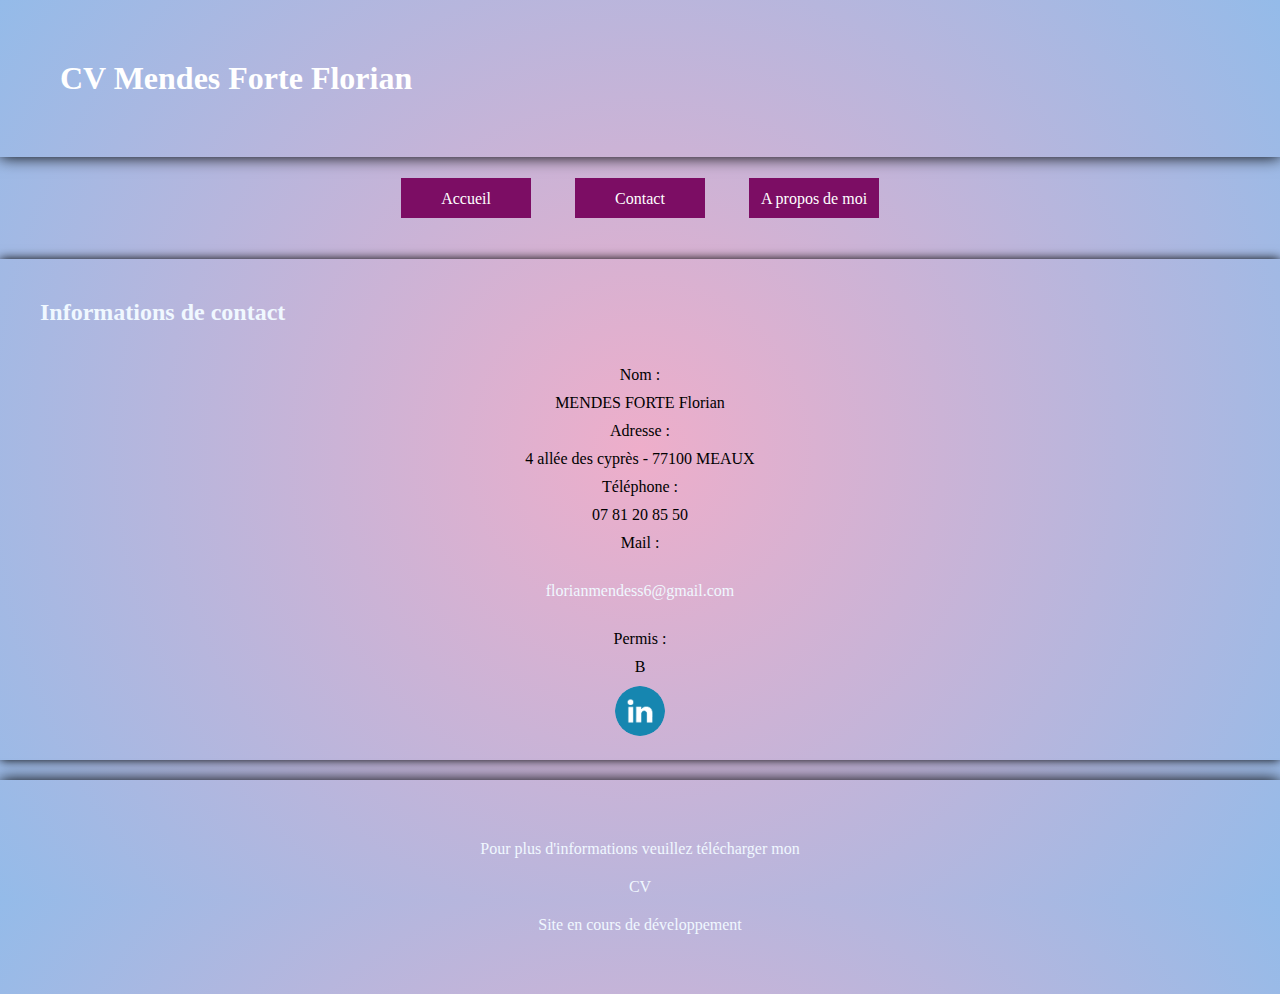
==== contact.html @ ded71eb6 "added" ====
<!DOCTYPE html>
<html>

<head>
	<title>CV de Mendes Forte Florian</title>
	<meta charset="utf-8">
	<meta name="viewport" content="wdith=device-width, initial-scale=1, user-scalable=no">
	<link rel="icon" href="https://cdn-icons-png.flaticon.com/512/1340/1340141.png" type="image/x-icon">
	<link rel="stylesheet" href="css/index.css">
	<script src="all.js"></script>
</head>

<body>
	<header>
		<h1>CV Mendes Forte Florian</h1>
	</header>

</html>
<ul class="frame">
	<a href="Accueil.html" class="custom-btn btn-6"><span>Accueil</span></a>
	<a href="contact.html" class="custom-btn btn-6"><span>Contact</span></a>
	<a href="Expform.html" class="custom-btn btn-6"><span>A propos de moi</span></a>
</ul>
<section>
<div class="contact">
    <h2>Informations de contact</h2>
    <div class="contact-flex">
        <p>Nom : </p>
        <p>MENDES FORTE Florian</p>
    </div>
    <div class="contact">
        <p>Adresse : </p>
        <p>4 allée des cyprès - 77100 MEAUX</p>
    </div>
    <div class="contact">
        <p>Téléphone :</p>
        <p>07 81 20 85 50</p>
    </div>
    <div class="contact">
        <p>Mail : </p>
        <p><a href="mailto:florianmendess6@gmail.com">florianmendess6@gmail.com</a></p>
    </div>
    <div class="contact">
        <p>Permis :</p>
        <p>B</p>
    </div>
    <div class="social">
        <a href="https://www.linkedin.com/in/fmendesforte/"><img src="img/Lk.png" width="50" alt="Logo Lk"></a>
    </div>
</div>
</section>
<footer>
	<p>Pour plus d'informations veuillez télécharger mon <a
			href="https://drive.google.com/file/d/1h4x3YAbAO-uf1AmFvrvh2RojWO1_PKRx/view?usp=sharing" download> CV</a>
	</p>
	<p>Site en cours de développement</p>
</footer>
</body>
---- css/index.css ----
/*STYLES GENERAUX*/
*{
    font-family: 'Franklin Gothic Medium';
    padding: 0px;
    margin: 0px;
    text-align: center;
    box-sizing: border-box;
}
html{
    margin: 0px;
    height: 100%;
}
body{
    background: radial-gradient(circle, rgba(238,174,202,1) 0%, rgba(148,187,233,1) 100%);
    height: 100%;
    min-height: 100vh;
    display: flex;
    flex-direction: column;
}
p{
    margin-left: auto;
    margin-right: auto;
    width: 50%;
    display: flex;
    flex-direction: column;
}

  
  .frame {
    width: 90%;
    margin: 1px auto;
    text-align: center;
  }
  a {
    text-decoration: none;
    color: inherit;
    margin: 20px;
    outline: none;
    
  }
  .custom-btn {
    width: 130px;
    height: 40px;
    padding: 10px 25px;
    border: 2px solid rgb(0, 0, 0);
    font-family: 'Lato', sans-serif;
    font-weight: 500;
    background: transparent;
    cursor: pointer;
    transition: all 0.3s ease;
    position: relative;
    display: inline-block;
  }

  
  /* 6 */
  .btn-6 {
     background: rgb(124, 13, 100);
    color: #fff;
    line-height: 42px;
    padding: 0;
    border: none;
  }
  .btn-6 span {
    position: relative;
    display: block;
    width: 100%;
    height: 100%;
  }
  .btn-6:before,
  .btn-6:after {
    position: absolute;
    content: "";
    height: 0%;
    width: 2px;
    background: #000;
  }
  .btn-6:before {
    right: 0;
    top: 0;
    transition: all 500ms ease;
  }
  .btn-6:after {
    left: 0;
    bottom: 0;
    transition: all 500ms ease;
  }
  .btn-6:hover{
    color: #000;
    background: transparent;
  }
  .btn-6:hover:before {
    transition: all 500ms ease;
    height: 100%;
  }
  .btn-6:hover:after {
    transition: all 500ms ease;
    height: 100%;
  }
  .btn-6 span:before,
  .btn-6 span:after {
    position: absolute;
    content: "";
    background: #000;
  }
  .btn-6 span:before {
    left: 0;
    top: 0;
    width: 0%;
    height: 2px;
    transition: all 500ms ease;
  }
  .btn-6 span:after {
    right: 0;
    bottom: 0;
    width: 0%;
    height: 2px;
    transition: all 500ms ease;
  }
  .btn-6 span:hover:before {
    width: 100%;
  }
  .btn-6 span:hover:after {
    width: 100%;
  }

img{
    border-radius: 50px 50px;
}
a{
    color: aliceblue;
}
h2{
    color: aliceblue;
}
/*HEADER*/
header, footer{
    width: 100%;
    padding: 60px;
    background: url("http://www.quatuor-france.fr/wp-content/themes/options/images/skins/headers/full_width/header-purpleHaze.jpg");
    box-shadow: 0px 0px 15px;
    border-radius: 0px;    
}
footer{
    margin-top: auto;
}
footer p{
    width: 90%;
    margin: 0 auto;
    text-align: center;
    color: aliceblue;
}
h1{
    text-align: left;
    color: rgb(255, 255, 255);
}
/*SECTIONS*/
section{
    display: flex; 
    flex-flow: row wrap;
    justify-content: center;
    width: 100%;
    padding-bottom: 20px;
    margin: 20px auto;
    box-shadow: 0px 0px 10px rgb(0, 0, 0);
}
section p{
    margin-bottom: 10px;
    margin-top: 10px;
}
section h2{
    text-align: left;
    margin: 40px;
    width: 100%;

}
section > div{
    width: 100%;
}   
/*SECTIONS INFOS CONTACTS*/
.photo{
    text-align: center;
    margin-top: 50px;
}
/*FORMATIONS*/
.exp{
    padding: 40px;
}
.exp-desc{
    margin-top: 15px;
}
/*SECTIONS COMPETENCES*/
.h3gauche{
    width: auto;
    padding: 35px;
}

* {box-sizing: border-box;}

.barre{
    margin: auto;
    width: 70%;
    border-radius: 10px;
    background-color: rgb(202, 196, 196);
    box-shadow: 0px 0px 10px rgb(56, 72, 136);
}
.skills{
    text-align: right;
    padding-top: 10px;
    padding-bottom: 10px;
    color: white;
}
.htmlcss{width: 35%;background-color: rgb(124, 13, 100);border-radius: 10px;}
.python{width: 30%;background-color: rgb(124, 13, 100);border-radius: 10px;}
.admin{width: 45%;background-color: rgb(124, 13, 100);border-radius: 10px;}    
/*INTERETS*/
.interet{
    flex: 0 1 50%;
    display: flex;
    flex-flow: column-reverse;
    align-items: center;
    margin-bottom: 20px;
}
figcaption{margin-bottom: 10px;}
.rond {
    border: 1px rgb(124, 13, 100) solid;
    border-radius: 50px;
    width: 5rem;
    height: 5rem;
    display: grid;
    align-items: center;
    justify-content: center;
    box-shadow: 0px 0px 10px;
}
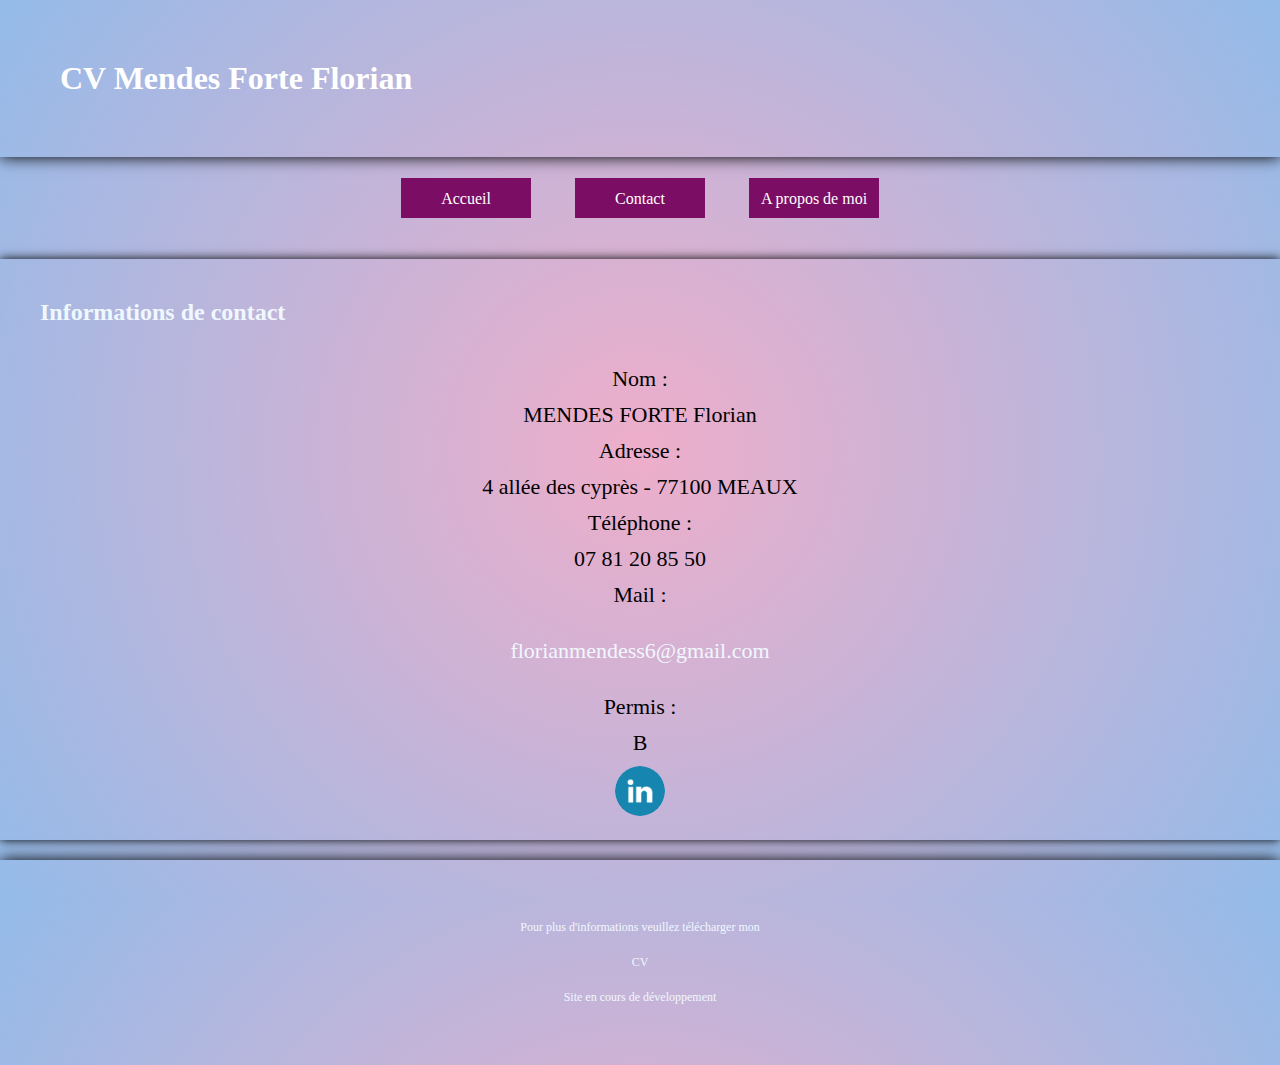
==== commit 00cc2329: "added" ====
--- a/contact.html
+++ b/contact.html
@@ -17,7 +17,7 @@
 
 </html>
 <ul class="frame">
-	<a href="Accueil.html" class="custom-btn btn-6"><span>Accueil</span></a>
+	<a href="index.html" class="custom-btn btn-6"><span>Accueil</span></a>
 	<a href="contact.html" class="custom-btn btn-6"><span>Contact</span></a>
 	<a href="Expform.html" class="custom-btn btn-6"><span>A propos de moi</span></a>
 </ul>
@@ -50,9 +50,9 @@
 </div>
 </section>
 <footer>
-	<p>Pour plus d'informations veuillez télécharger mon <a
+	<p style="font-size: 12px">Pour plus d'informations veuillez télécharger mon <a
 			href="https://drive.google.com/file/d/1h4x3YAbAO-uf1AmFvrvh2RojWO1_PKRx/view?usp=sharing" download> CV</a>
 	</p>
-	<p>Site en cours de développement</p>
+	<p style="font-size: 12px">Site en cours de développement</p>
 </footer>
 </body>--- a/css/index.css
+++ b/css/index.css
@@ -23,6 +23,7 @@
     width: 50%;
     display: flex;
     flex-direction: column;
+    font-size: 22px;
 }
 
   
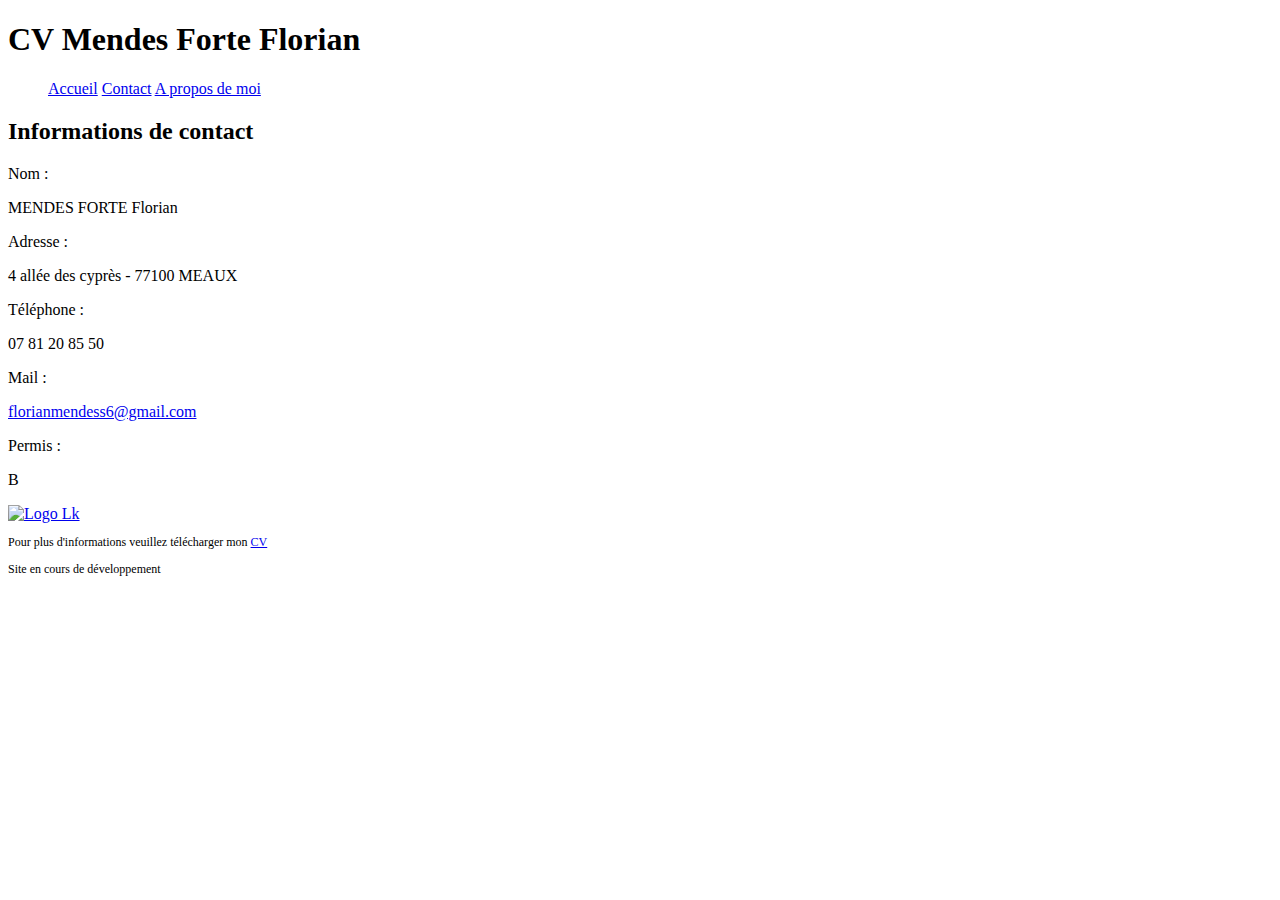
==== commit ce3cb023: "Merge branch 'main' of https://github.com/FlorianMendesForte/FMFCV.github.io" ====
--- a/contact.html
+++ b/contact.html
@@ -55,4 +55,4 @@
 	</p>
 	<p style="font-size: 12px">Site en cours de développement</p>
 </footer>
-</body>+</body>
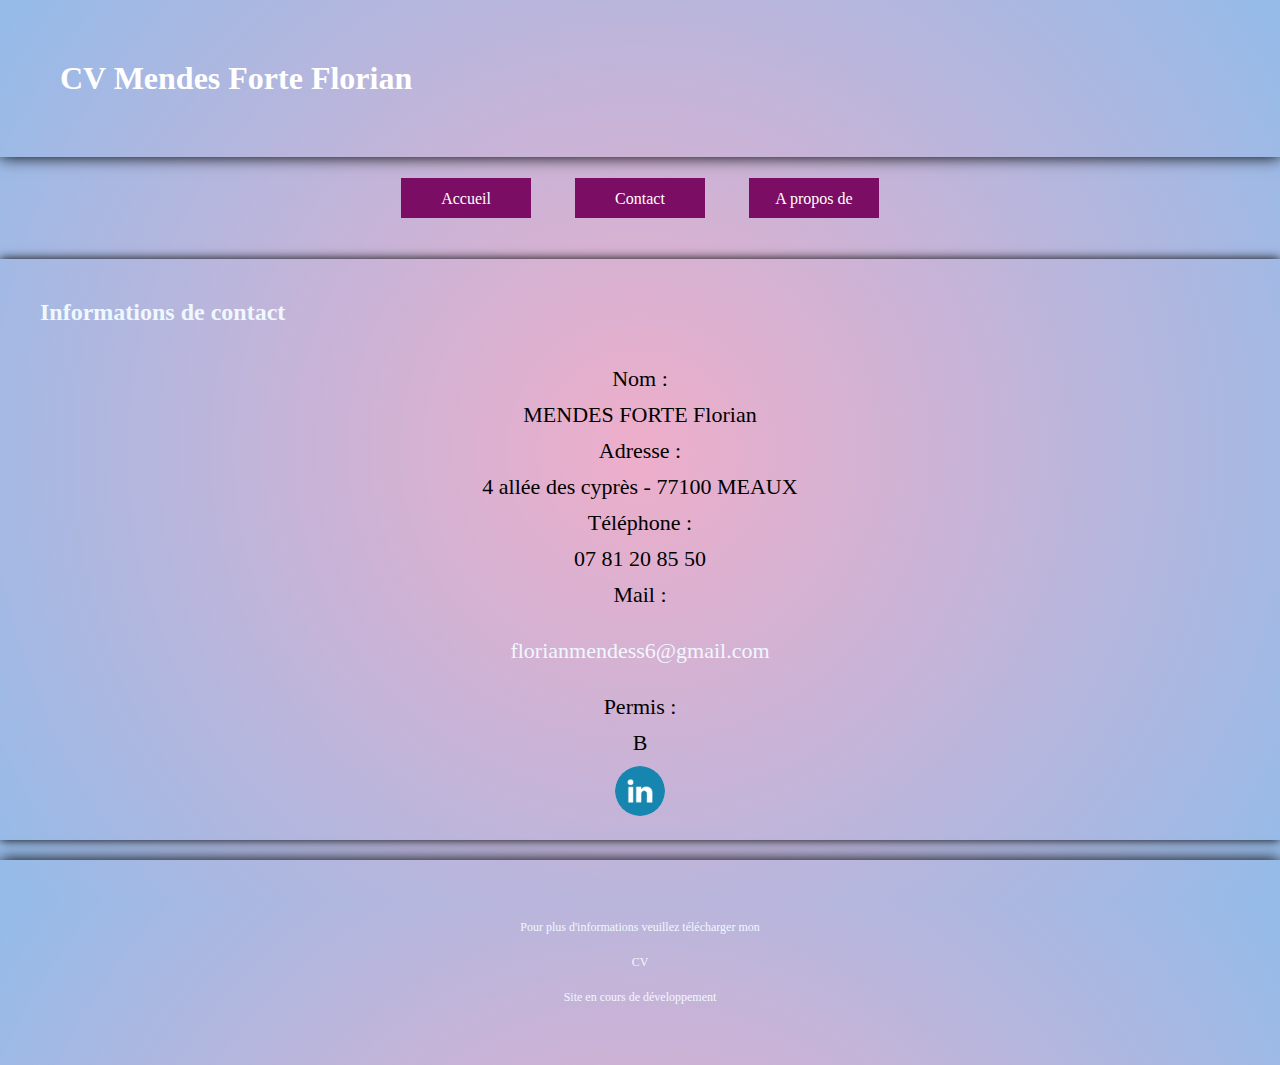
==== commit 0198a400: "ad" ====
--- a/contact.html
+++ b/contact.html
@@ -19,7 +19,7 @@
 <ul class="frame">
 	<a href="index.html" class="custom-btn btn-6"><span>Accueil</span></a>
 	<a href="contact.html" class="custom-btn btn-6"><span>Contact</span></a>
-	<a href="Expform.html" class="custom-btn btn-6"><span>A propos de moi</span></a>
+	<a href="Expform.html" class="custom-btn btn-6"><span>A propos de </span></a>
 </ul>
 <section>
 <div class="contact">
@@ -55,4 +55,4 @@
 	</p>
 	<p style="font-size: 12px">Site en cours de développement</p>
 </footer>
-</body>
+</body>--- a/css/index.css
+++ b/css/index.css
@@ -0,0 +1,236 @@
+/*STYLES GENERAUX*/
+*{
+    font-family: 'Franklin Gothic Medium';
+    padding: 0px;
+    margin: 0px;
+    text-align: center;
+    box-sizing: border-box;
+}
+html{
+    margin: 0px;
+    height: 100%;
+}
+body{
+    background: radial-gradient(circle, rgba(238,174,202,1) 0%, rgba(148,187,233,1) 100%);
+    height: 100%;
+    min-height: 100vh;
+    display: flex;
+    flex-direction: column;
+}
+p{
+    margin-left: auto;
+    margin-right: auto;
+    width: 50%;
+    display: flex;
+    flex-direction: column;
+    font-size: 22px;
+}
+
+  .frame {
+    text-overflow: ellipsis;
+    white-space: nowrap;
+    width: 90%;
+    margin: 1px auto;
+    text-align: center;
+  }
+  a {
+    text-decoration: none;
+    color: inherit;
+    margin: 20px;
+    outline: none;
+    
+  }
+  .custom-btn {
+    width: 130px;
+    height: 40px;
+    padding: 10px 25px;
+    border: 2px solid rgb(0, 0, 0);
+    font-family: 'Lato', sans-serif;
+    font-weight: 500;
+    background: transparent;
+    cursor: pointer;
+    transition: all 0.3s ease;
+    position: relative;
+    display: inline-block;
+  }
+
+  
+  /* 6 */
+  .btn-6 {
+     background: rgb(124, 13, 100);
+    color: #fff;
+    line-height: 42px;
+    padding: 0;
+    border: none;
+  }
+  .btn-6 span {
+    position: relative;
+    display: block;
+    width: 100%;
+    height: 100%;
+  }
+  .btn-6:before,
+  .btn-6:after {
+    position: absolute;
+    content: "";
+    height: 0%;
+    width: 2px;
+    background: #000;
+  }
+  .btn-6:before {
+    right: 0;
+    top: 0;
+    transition: all 500ms ease;
+  }
+  .btn-6:after {
+    left: 0;
+    bottom: 0;
+    transition: all 500ms ease;
+  }
+  .btn-6:hover{
+    color: #000;
+    background: transparent;
+  }
+  .btn-6:hover:before {
+    transition: all 500ms ease;
+    height: 100%;
+  }
+  .btn-6:hover:after {
+    transition: all 500ms ease;
+    height: 100%;
+  }
+  .btn-6 span:before,
+  .btn-6 span:after {
+    position: absolute;
+    content: "";
+    background: #000;
+  }
+  .btn-6 span:before {
+    left: 0;
+    top: 0;
+    width: 0%;
+    height: 2px;
+    transition: all 500ms ease;
+  }
+  .btn-6 span:after {
+    right: 0;
+    bottom: 0;
+    width: 0%;
+    height: 2px;
+    transition: all 500ms ease;
+  }
+  .btn-6 span:hover:before {
+    width: 100%;
+  }
+  .btn-6 span:hover:after {
+    width: 100%;
+  }
+
+img{
+    border-radius: 50px 50px;
+}
+a{
+    color: aliceblue;
+}
+h2{
+    color: aliceblue;
+}
+/*HEADER*/
+header, footer{
+    width: 100%;
+    padding: 60px;
+    background: url("http://www.quatuor-france.fr/wp-content/themes/options/images/skins/headers/full_width/header-purpleHaze.jpg");
+    box-shadow: 0px 0px 15px;
+    border-radius: 0px;    
+}
+footer{
+    margin-top: auto;
+}
+footer p{
+    width: 90%;
+    margin: 0 auto;
+    text-align: center;
+    color: aliceblue;
+}
+h1{
+    text-align: left;
+    color: rgb(255, 255, 255);
+}
+/*SECTIONS*/
+section{
+    display: flex; 
+    flex-flow: row wrap;
+    justify-content: center;
+    width: 100%;
+    padding-bottom: 20px;
+    margin: 20px auto;
+    box-shadow: 0px 0px 10px rgb(0, 0, 0);
+}
+section p{
+    margin-bottom: 10px;
+    margin-top: 10px;
+}
+section h2{
+    text-align: left;
+    margin: 40px;
+    width: 100%;
+
+}
+section > div{
+    width: 100%;
+}   
+/*SECTIONS INFOS CONTACTS*/
+.photo{
+    text-align: center;
+    margin-top: 50px;
+}
+/*FORMATIONS*/
+.exp{
+    padding: 40px;
+}
+.exp-desc{
+    margin-top: 15px;
+}
+/*SECTIONS COMPETENCES*/
+.h3gauche{
+    width: auto;
+    padding: 35px;
+}
+
+* {box-sizing: border-box;}
+
+.barre{
+    margin: auto;
+    width: 70%;
+    border-radius: 10px;
+    background-color: rgb(202, 196, 196);
+    box-shadow: 0px 0px 10px rgb(56, 72, 136);
+}
+.skills{
+    text-align: right;
+    padding-top: 10px;
+    padding-bottom: 10px;
+    color: white;
+}
+.htmlcss{width: 35%;background-color: rgb(124, 13, 100);border-radius: 10px;}
+.python{width: 30%;background-color: rgb(124, 13, 100);border-radius: 10px;}
+.admin{width: 45%;background-color: rgb(124, 13, 100);border-radius: 10px;}    
+/*INTERETS*/
+.interet{
+    flex: 0 1 50%;
+    display: flex;
+    flex-flow: column-reverse;
+    align-items: center;
+    margin-bottom: 20px;
+}
+figcaption{margin-bottom: 10px;}
+.rond {
+    border: 1px rgb(124, 13, 100) solid;
+    border-radius: 50px;
+    width: 5rem;
+    height: 5rem;
+    display: grid;
+    align-items: center;
+    justify-content: center;
+    box-shadow: 0px 0px 10px;
+}